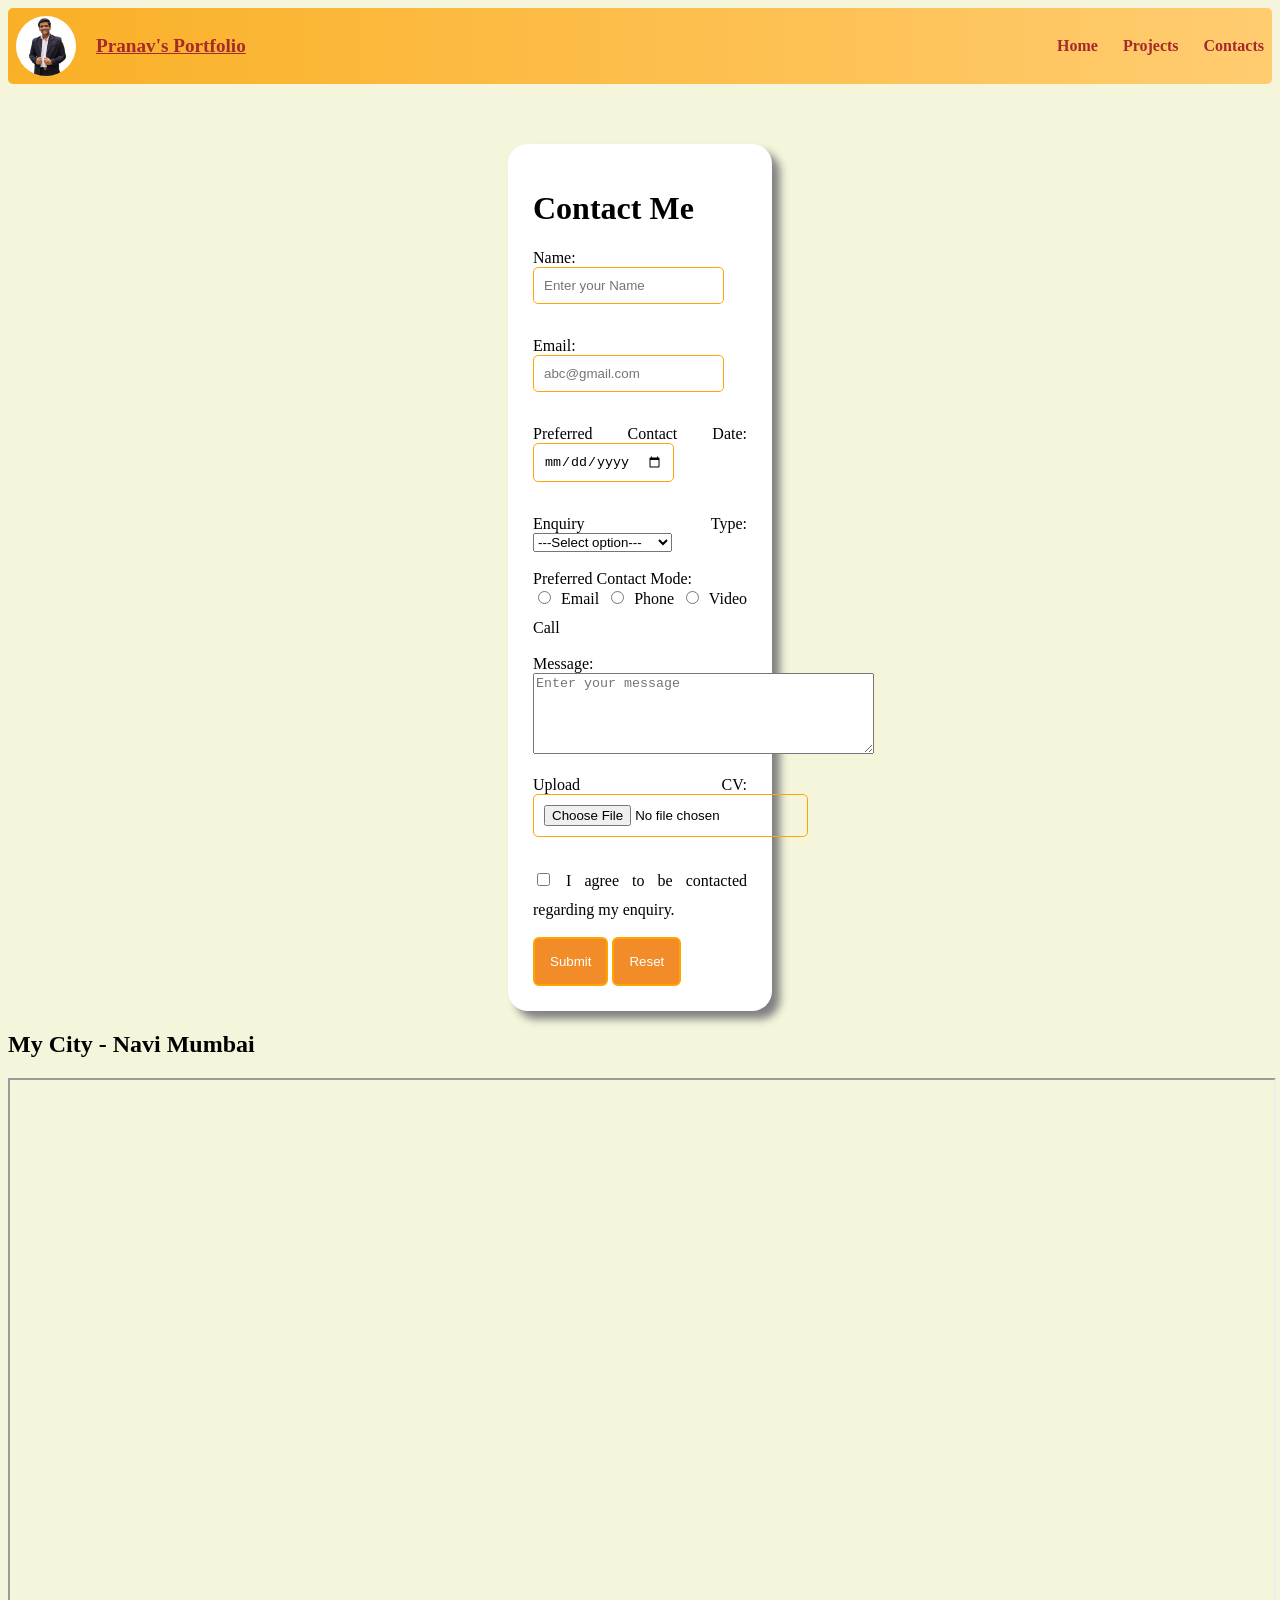
==== contact.html @ 1f79fa0a "Add portfolio website" ====
<!DOCTYPE html>
<html lang="en">
<head>
    <meta charset="UTF-8">
    <meta name="viewport" content="width=device-width, initial-scale=1.0">
    <title>Contacts</title>
    <link rel="stylesheet" href="style2.css">
</head>
<body>

    <header class="head">
        <div class="brand">
            <img src="images/pranav.jpg" alt="Pranav image" width="60">
            <span id="pranav_portfolio">
                <u>Pranav's Portfolio</u>
            </span>
        </div>

        <nav id="head_nav">
            <a href="index2.html">Home</a>
            <a href="projects.html">Projects</a>
            <a href="contact.html">Contacts</a>
        </nav>
    </header>

    <form action="https://example.com/submit-contact"
          method="post"
          enctype="multipart/form-data">

        <div class="ContactForm">

            <h1>Contact Me</h1>
            <label for="name">Name:</label>
            <input type="text" id="name" name="name" placeholder="Enter your Name" required><br><br>

            <label for="email">Email:</label>
            <input type="email" id="email" name="email" placeholder="abc@gmail.com" required><br><br>

            <label for="date">Preferred Contact Date:</label>
            <input type="date" id="date" name="contactDate" required><br><br>

            <label for="enquiry">Enquiry Type:</label>
            <select id="enquiry" name="enquiryType" required>
                <option value="">---Select option---</option>
                <option value="job">Job</option>
                <option value="internship">Internships</option>
                <option value="project">Projects Discussion</option>
                <option value="other">Other</option>
            </select><br><br>

            <label>Preferred Contact Mode:</label><br>
            <input type="radio" id="emailMode" name="contactMode" value="email" required>
            <label>Email</label>

            <input type="radio" id="phoneMode" name="contactMode" value="phone">
            <label for="phoneMode">Phone</label>

            <input type="radio" id="videoMode" name="contactMode" value="video">
            <label for="videoMode">Video Call</label><br><br>

            <label for="message">Message:</label><br>
            <textarea id="message" name="message" rows="5" cols="40" placeholder="Enter your message" required></textarea><br><br>

            <label for="cv">Upload CV:</label>
            <input type="file" id="cv" name="cv" accept=".pdf"><br><br>

            <input type="checkbox" id="consent" name="consent" value="yes" required>
            <label>I agree to be contacted regarding my enquiry.</label><br><br>

            <button type="submit" id="btn">Submit</button>
            <button type="reset" id="btn">Reset</button>
        </div>
    </form>

    <!-- Map of Navi Mumbai -->
    <div class="map">
        <h2>My City - Navi Mumbai</h2>

        <iframe
            id="city-map"
            title="Map of Navi Mumbai"
            src="https://maps.google.com/maps?q=19.014462,73.094633&z=15&output=embed"
            width="100%"
            height="550"
            loading="lazy">
        </iframe>
    </div>
</body>
</html>
---- style2.css ----
body{
    background-color: beige;
}
.head{
    background: linear-gradient(to right, rgb(250, 176, 38), #ffcc70);
    padding: 8px;
    display: flex;
    align-items: center;
    justify-content: space-between;
    border-radius: 5px;
}
#pranav_portfolio{
    font-family: cursive;
    color: brown;
    font-weight: bold;
    font-size: larger;
}
img{
    border-radius: 50%;
}
.brand{
    display: flex;
    align-items: center;
    gap: 20px;
    font-weight: bold;
}
#head_nav{
    gap: 25px;
    display: flex;
}
#head_nav a{
    gap: 25px;
    text-decoration: none;
    color: brown;
    font-weight: bold;
    transition: 300ms;
}
#head_nav a:hover{
    color: white;
}
.hero h1{
    text-align: center;
    font-size: 35px;
    color: brown;
}
.hero p{
    text-align: justify;
    max-width: 1500px;
    margin: 25px;
    line-height: 1.6;
    font-size: 18px;
}
#btn {
    border: 2px solid orange;
    background-color: #F28C28;
    padding: 15px;
    color: white;
    text-decoration: none;
    border-radius: 6px;
    transition: 300ms;
}

#btn:hover {
    background-color: #D96B16;
}
.hero{
    text-align: center;
}
.middle {
    display: flex;
    justify-content: space-between;
    gap: 25px;
    margin: 50px;
}

.subscribe{
    width: 30%;
    background-color: white;
    padding: 20px;
    border: 2px solid orange;
    border-radius: 10px;
    box-shadow: 6px 6px 6px grey;
}

.subscribe label {
    font-weight: bold;
}

.subscribe input {
    width: 50%;
    padding: 10px;
    margin-bottom: 15px;
    border: 1px solid orange;
    border-radius: 5px;
}

.subscribe button {
    background-color: orange;
    color: white;
    padding: 10px;
    border: none;
    border-radius: 5px;
}

.subscribe button:hover {
    background-color: brown;
}

.about {
    width: 70%;
    background-color: white;
    padding: 25px;
    border: 2px solid orange;
    border-radius: 10px;
    box-shadow: 6px 6px 6px grey;

}

.about h2 {
    color: brown;
    text-align: center;
}

.about p {
    text-align: justify;
    line-height: 1.6;
    font-size: 17px;
}

.card-row {
    display: flex;
    justify-content: space-between;
    gap: 25px;
    margin: 40px;
}

.card {
    flex: 1;
    background-color: white;
    padding: 25px;
    text-align: center;
    border: 2px solid orange;
    border-radius: 12px;
    box-shadow: 6px 6px 6px grey;
}

.card img {
    width: 80px;
    height: 80px;
    object-fit: contain;
    border-radius: 0;
    margin-bottom: 10px;
}

.card h2 {
    color: brown;
    margin: 10px 0;
}

.card p {
    color: black;
    line-height: 1.6;
    font-size: 16px;
}
.ContactForm{
    background-color: white;
    text-align: center;
    padding: 25px;
    margin-top: 60px;
    margin-left: 500px;
    margin-right: 500px; 
    text-align: justify; 
    border-radius: 20px; 
    box-shadow: 8px 8px 8px grey; 
}
.ContactForm input {
    padding: 10px;
    margin-bottom: 15px;
    border: 1px solid orange;
    border-radius: 5px;
}
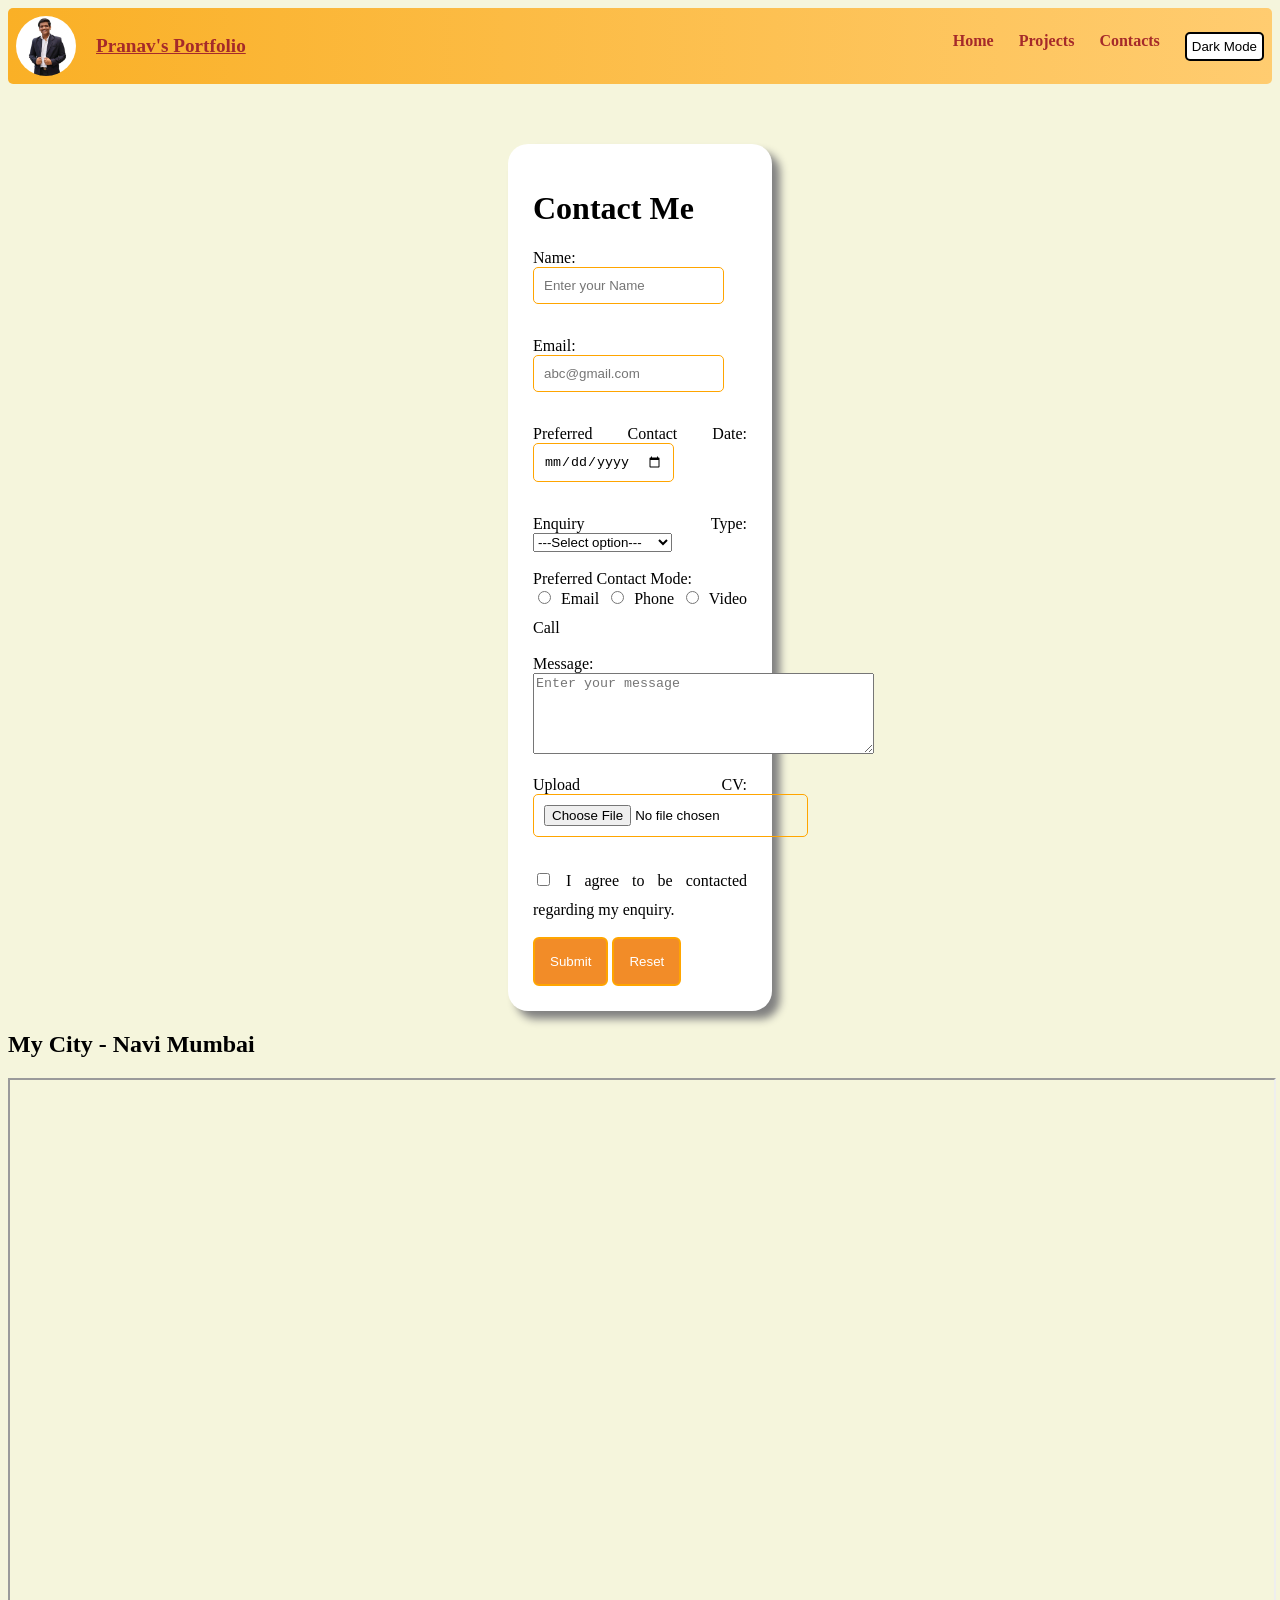
==== commit a50e7606: "Update portfolio website" ====
--- a/contact.html
+++ b/contact.html
@@ -4,7 +4,7 @@
     <meta charset="UTF-8">
     <meta name="viewport" content="width=device-width, initial-scale=1.0">
     <title>Contacts</title>
-    <link rel="stylesheet" href="style2.css">
+    <link rel="stylesheet" href="style.css">
 </head>
 <body>
 
@@ -17,9 +17,10 @@
         </div>
 
         <nav id="head_nav">
-            <a href="index2.html">Home</a>
+            <a href="index.html">Home</a>
             <a href="projects.html">Projects</a>
             <a href="contact.html">Contacts</a>
+            <button id="lightMode">Dark Mode</button>
         </nav>
     </header>
 
@@ -85,5 +86,6 @@
             loading="lazy">
         </iframe>
     </div>
+    <script src="js/index.js" defer></script>
 </body>
 </html>
--- a/style.css
+++ b/style.css
@@ -0,0 +1,340 @@
+body{
+    background-color: beige;
+}
+.head{
+    background: linear-gradient(to right, rgb(250, 176, 38), #ffcc70);
+    padding: 8px;
+    display: flex;
+    align-items: center;
+    justify-content: space-between;
+    border-radius: 5px;
+}
+#pranav_portfolio{
+    font-family: cursive;
+    color: brown;
+    font-weight: bold;
+    font-size: larger;
+}
+img{
+    border-radius: 50%;
+}
+.brand{
+    display: flex;
+    align-items: center;
+    gap: 20px;
+    font-weight: bold;
+}
+#head_nav{
+    gap: 25px;
+    display: flex;
+}
+#head_nav a{
+    gap: 25px;
+    text-decoration: none;
+    color: brown;
+    font-weight: bold;
+    transition: 300ms;
+}
+#head_nav a:hover{
+    color: white;
+}
+.hero h1{
+    text-align: center;
+    font-size: 35px;
+    color: brown;
+}
+.hero p{
+    text-align: justify;
+    max-width: 1500px;
+    margin: 25px;
+    line-height: 1.6;
+    font-size: 18px;
+}
+#btn {
+    border: 2px solid orange;
+    background-color: #F28C28;
+    padding: 15px;
+    color: white;
+    text-decoration: none;
+    border-radius: 6px;
+    transition: 300ms;
+}
+
+#btn:hover {
+    background-color: #D96B16;
+}
+.hero{
+    text-align: center;
+}
+.middle {
+    display: flex;
+    justify-content: space-between;
+    gap: 25px;
+    margin: 50px;
+}
+
+.subscribe{
+    width: 30%;
+    background-color: white;
+    padding: 20px;
+    border: 2px solid orange;
+    border-radius: 10px;
+    box-shadow: 6px 6px 6px grey;
+}
+
+.subscribe label {
+    font-weight: bold;
+}
+
+.subscribe input {
+    width: 50%;
+    padding: 10px;
+    margin-bottom: 15px;
+    border: 1px solid orange;
+    border-radius: 5px;
+}
+
+.subscribe button {
+    background-color: orange;
+    color: white;
+    padding: 10px;
+    border: none;
+    border-radius: 5px;
+}
+
+.subscribe button:hover {
+    background-color: brown;
+}
+
+.about {
+    width: 70%;
+    background-color: white;
+    padding: 25px;
+    border: 2px solid orange;
+    border-radius: 10px;
+    box-shadow: 6px 6px 6px grey;
+
+}
+
+.about h2 {
+    color: brown;
+    text-align: center;
+}
+
+.about p {
+    text-align: justify;
+    line-height: 1.6;
+    font-size: 17px;
+}
+
+.card-row {
+    display: flex;
+    justify-content: space-between;
+    gap: 25px;
+    margin: 40px;
+}
+
+.card {
+    flex: 1;
+    background-color: white;
+    padding: 25px;
+    text-align: center;
+    border: 2px solid orange;
+    border-radius: 12px;
+    box-shadow: 6px 6px 6px grey;
+}
+
+.card img {
+    width: 80px;
+    height: 80px;
+    object-fit: contain;
+    border-radius: 0;
+    margin-bottom: 10px;
+}
+
+.card h2 {
+    color: brown;
+    margin: 10px 0;
+}
+
+.card p {
+    color: black;
+    line-height: 1.6;
+    font-size: 16px;
+}
+.ContactForm{
+    background-color: white;
+    text-align: center;
+    padding: 25px;
+    margin-top: 60px;
+    margin-left: 500px;
+    margin-right: 500px; 
+    text-align: justify; 
+    border-radius: 20px; 
+    box-shadow: 8px 8px 8px grey; 
+}
+.ContactForm input {
+    padding: 10px;
+    margin-bottom: 15px;
+    border: 1px solid orange;
+    border-radius: 5px;
+}
+
+.projects-page {
+    padding: 20px;
+}
+
+.projects-page h1,
+.featured-title {
+    text-align: center;
+    color: brown;
+}
+
+.intro {
+    text-align: center;
+}
+
+.table-container {
+    display: flex;
+    justify-content: center;
+    margin: 20px;
+}
+
+.projects-table {
+    width: 80%;
+    background-color: white;
+    text-align: center;
+    border-collapse: collapse;
+}
+
+.projects-table th,
+.projects-table td {
+    border: 1px solid black;
+    padding: 10px;
+}
+
+.projects-table th {
+    background-color: #fab026;
+    color: brown;
+}
+
+.projects-table a {
+    color: brown;
+    text-decoration: none;
+}
+
+.featured-projects {
+    display: flex;
+    gap: 20px;
+    margin: 20px 0;
+}
+
+.project-card {
+    flex: 1;
+    background-color: white;
+    padding: 20px;
+    border: 1px solid orange;
+    border-radius: 10px;
+}
+
+.project-card h3 {
+    color: brown;
+}
+
+.project-card p {
+    line-height: 1.5;
+}
+
+.project-btn {
+    display: inline-block;
+    background-color: #F28C28;
+    color: white;
+    padding: 10px;
+    text-decoration: none;
+    border-radius: 5px;
+}
+
+.project-btn:hover {
+    background-color: brown;
+}
+.welcome {
+  padding: 20px;
+  background-color: #fab026;
+  font-family: 'Times New Roman', Times, serif;
+  font-size: 18px;
+  font-weight: bold;
+  position: relative;
+  width: 400px;
+  margin: auto;
+  left: 0;
+  right: 0;
+  border-radius: 5px;
+  border: 5px solid rgb(245, 4, 4);
+}
+.welcome input{
+    padding: 5px;
+    border-radius: 5px;
+    border: 2px solid orangered;
+}
+.welcome button{
+    padding: 10px;
+    background-color: aliceblue;
+    border-radius: 5px;
+    width: 100px;
+    cursor: pointer;
+    border: 2px solid antiquewhite;
+}
+.welcome button:hover{
+    background-color: antiquewhite;
+    border:  2px solid aliceblue;
+}
+
+body.dark {
+    background-color: #222;
+    color: white;
+}
+
+body.dark .head {
+    background: linear-gradient(to right, #333, #555);
+}
+
+
+body.dark .subscribe,
+body.dark .about,
+body.dark .card,
+body.dark .ContactForm,
+body.dark .projects-table,
+body.dark .project-card {
+    background-color: #333;
+    color: white;
+}
+
+body.dark .card p,
+body.dark .about p,
+body.dark .project-card p {
+    color: #eee;
+}
+
+body.dark .projects-table a {
+    color: #ffcc70;
+}
+
+body.dark .welcome {
+    background-color: #444;
+    color: white;
+    border-color: #ffcc70;
+}
+
+body.dark .subscribe input,
+body.dark .ContactForm input,
+body.dark .welcome input {
+    background-color: #333;
+    color: white;
+    border-color: #ffcc70;
+}
+nav button{
+    border-radius: 5px;
+    padding: 5px;
+    background-color: white;
+    border: 2px solid black;
+}
